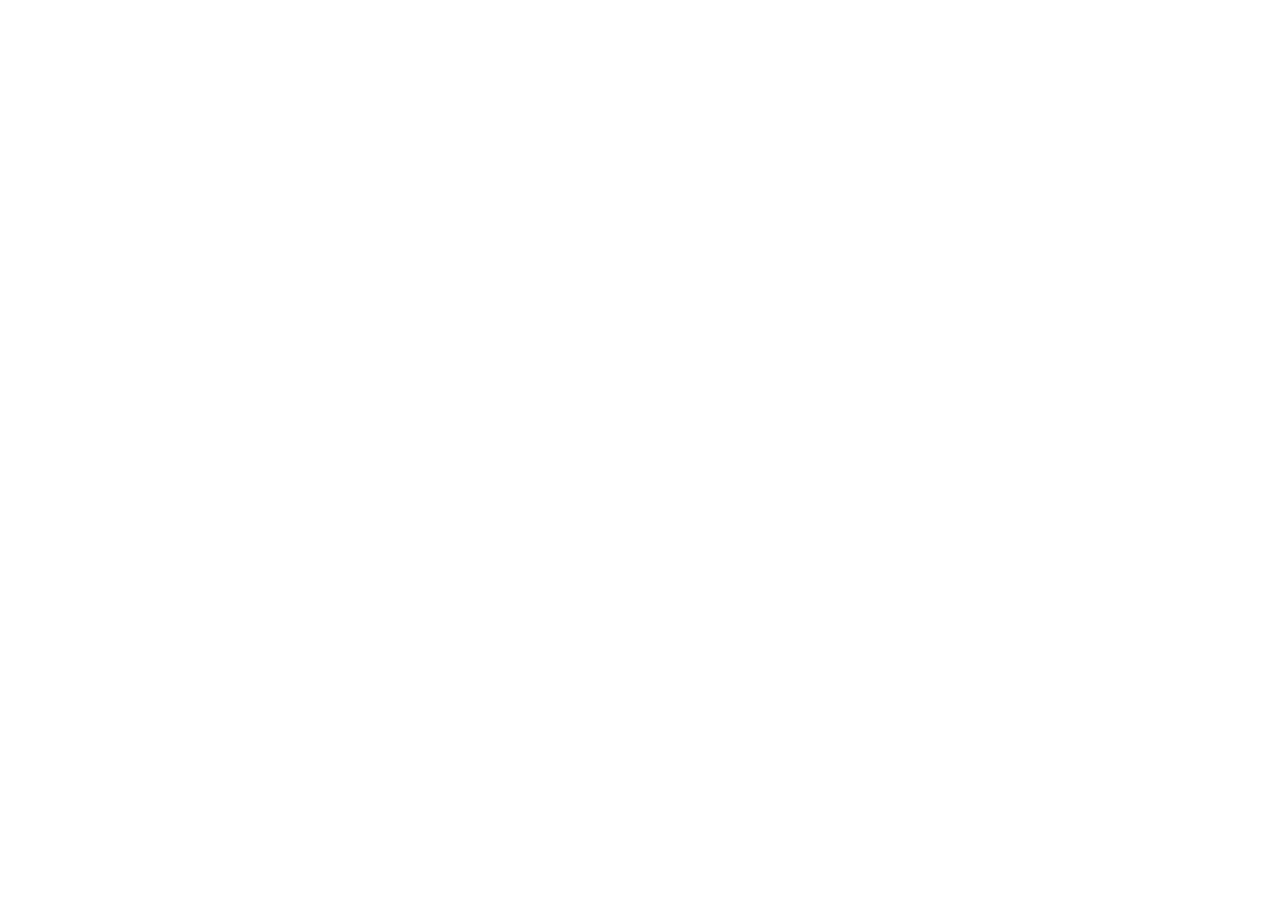
==== GridBox/index.html @ c36e8262 "inital gridbox initialization" ====
<!doctype html>
<html lang="en">
  <head>
    <meta charset="UTF-8" />
    <meta name="viewport" content="width=device-width, initial-scale=1.0" />
    <title>Document</title>
    <link rel="stylesheet" href="style.css" />
    <script src="script.js" defer></script>
  </head>
  <body>
    <div id="grud-container"></div>
  </body>
</html>
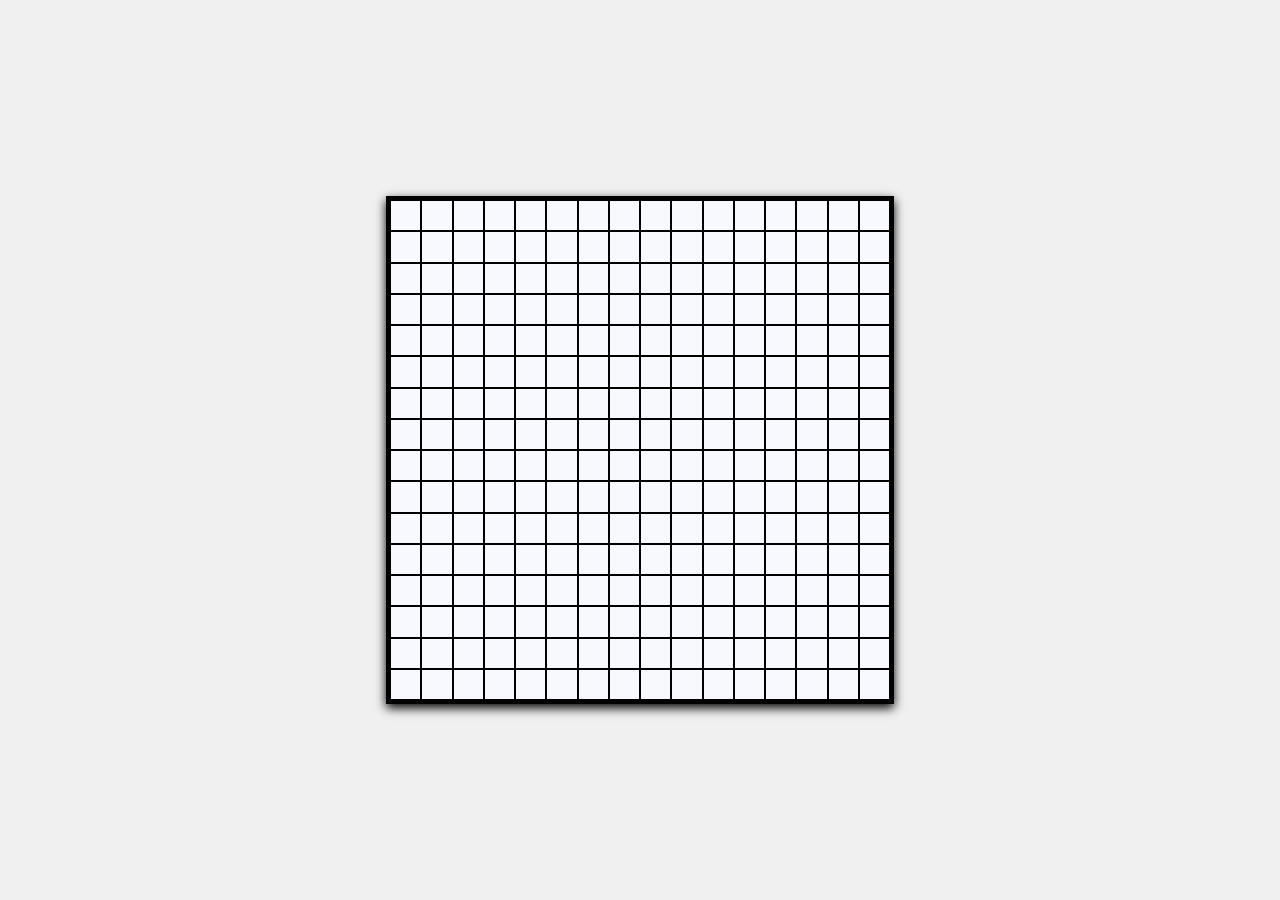
==== commit 5cad55d6: "GridBox updated" ====
--- a/GridBox/index.html
+++ b/GridBox/index.html
@@ -8,6 +8,6 @@
     <script src="script.js" defer></script>
   </head>
   <body>
-    <div id="grud-container"></div>
+    <div id="grid-container"></div>
   </body>
 </html>
--- a/GridBox/style.css
+++ b/GridBox/style.css
@@ -0,0 +1,31 @@
+body {
+  display: flex;
+  justify-content: center;
+  align-items: center;
+  height: 100vh;
+  margin: auto;
+  background-color: #f0f0f0;
+}
+
+#grid-container {
+  display: flex;
+  flex-wrap: wrap;
+  width: 500px;
+  height: 500px;
+  background-color: white;
+  margin: auto;
+  box-shadow: 0 4px 10px;
+  border: 4px solid;
+}
+
+.grid-square {
+  box-sizing: border-box;
+  flex-basis: calc(100% / 16);
+  height: calc(100% / 16);
+  background-color: ghostwhite;
+  border: 1px solid black;
+}
+
+.grid-square.active {
+  background-color: #333;
+}
